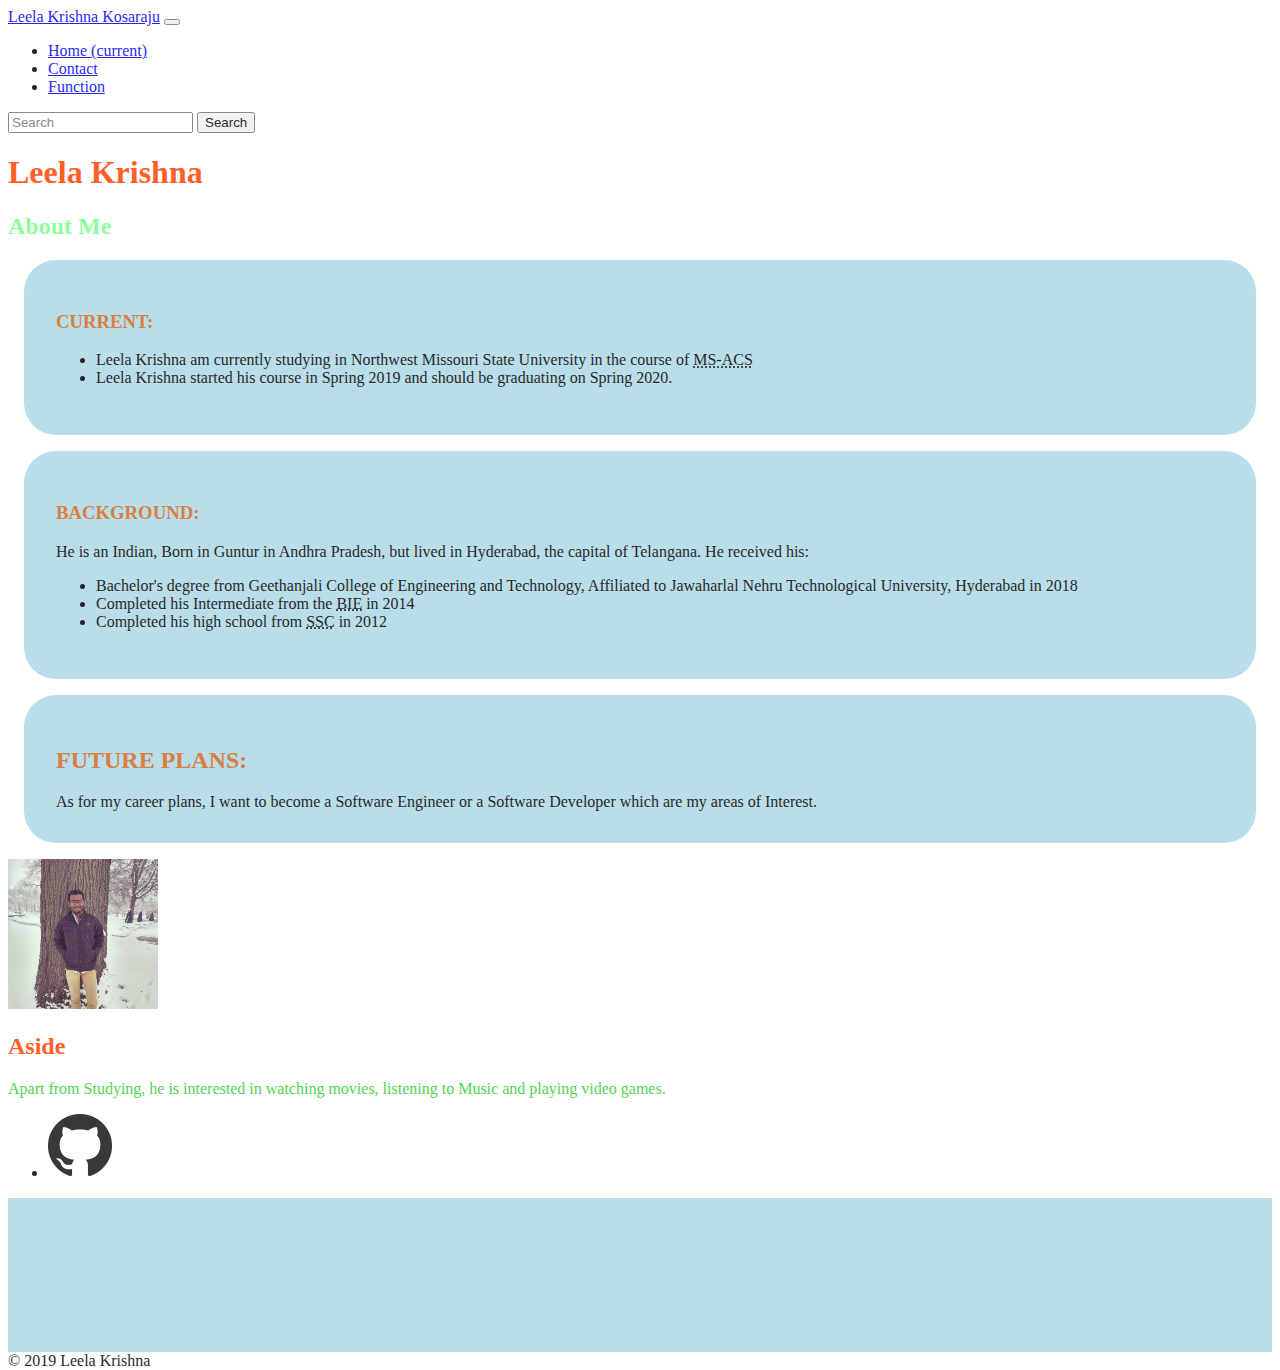
==== index.html @ 94ef18d2 "updating" ====
<!doctype html>
<html lang="en">

<head>
    <meta name="author" content="Leela Krishna Kosaraju">
    <!-- Bootstrap required meta tags-->
    <meta charset="UTF8">
    <meta name="viewport" content="width=device-width, initial-scale=1, shrink-to-fit=no">

    <!-- Link to CSS-->
    <link rel="stylesheet" href="https://stackpath.bootstrapcdn.com/bootstrap/4.2.1/css/bootstrap.min.css" integrity="sha384-GJzZqFGwb1QTTN6wy59ffF1BuGJpLSa9DkKMp0DgiMDm4iYMj70gZWKYbI706tWS"
        crossorigin="anonymous">

    <link rel="stylesheet" href="./css/leela.css">

    <title>Leela Krishna</title>
</head>

<body class="bgimg">
    <nav class="navbar navbar-expand-md navbar-dark fixed-top bg-dark">
        <a class="navbar-brand" href="#">Leela Krishna Kosaraju</a>
        <button class="navbar-toggler" type="button" data-toggle="collapse" data-target="#navbarCollapse" aria-controls="navbarCollapse"
            aria-expanded="false" aria-label="Toggle navigation">
            <span class="navbar-toggler-icon"></span>
        </button>
        <div class="collapse navbar-collapse" id="navbarCollapse">
            <ul class="navbar-nav mr-auto">
                <li class="nav-item active">
                    <a class="nav-link" href="index.html">Home <span class="sr-only">(current)</span></a>
                </li>
                <li class="nav-item">
                    <a class="nav-link" href="contact.html">Contact</a>
                </li>
                <li class="nav-item">
                    <a class="nav-link" href="function.html">Function</a>
                </li>
            </ul>
            <form class="form-inline mt-2 mt-md-0">
                <input class="form-control mr-sm-2" type="text" placeholder="Search" aria-label="Search">
                <button class="btn btn-outline-success my-2 my-sm-0" type="submit">Search</button>
            </form>
        </div>
    </nav>
    <header class="container fluid">
        <h1 id="name">Leela Krishna </h1>
    </header>
    <main class="container-fluid">
        <div class="row">

            <article class="col-sm-8 ">
                <h2 id="s2">About Me</h2>

                <div class="row">
                    <section class="col-md-5">
                        <h3 id="s1"> CURRENT:</h3>
                        <ul>
                            <li>Leela Krishna am currently studying in Northwest Missouri State University in the
                                course of
                                <abbr title="Masters in Applied Computer Sciences">MS-ACS</abbr></li>
                            <li> Leela Krishna started his course in Spring 2019 and should be graduating on Spring
                                2020.</li>
                        </ul>
                    </section>
                    <section class="col-md-5">
                        <h3 id="s1"> BACKGROUND:</h3>
                        He is an Indian, Born in Guntur in Andhra Pradesh, but lived in Hyderabad, the capital of
                        Telangana.
                        He received his:
                        <ul>
                            <li>Bachelor's degree from Geethanjali College of Engineering and Technology, Affiliated to
                                Jawaharlal Nehru Technological University, Hyderabad in 2018</li>
                            <li>Completed his Intermediate from the <abbr title="Board of Intermediate Education">BIE</abbr>
                                in 2014</li>
                            <li>Completed his high school from <abbr title="Secondary School Certificate">SSC</abbr> in
                                2012</li>
                    </section>
                    <section class="col-md-5">
                        <h2 id="s1">FUTURE PLANS:</h2>
                        As for my career plans, I want to become a Software Engineer or a Software Developer which are
                        my areas of Interest.
                    </section>
                </div>
            </article>
            <aside class="col-sm-4">
                <div id="profilepic" class="col-md-5">
                    <img class="rounded-circle" src="./images/IMG_20190112_135634_297.jpg" alt="Profile Picture" width="150em"
                        height="auto">
                </div>
                <h2 id="name">Aside</h2>

                <p class="para" id="text">Apart from Studying, he is interested in watching movies, listening to Music
                    and
                    playing video games.</p>
                <ul>
                    <li id="github"><a href="https://github.com/Leelakrishna0981"><img src="./images/GitHub.png" alt="Github Logo"></a></li>
                </ul>

                <div class="video-wrapper">


                    <iframe src="https://www.youtube.com/embed/wxQR5kokq68" frameborder="0" allow="accelerometer; autoplay; encrypted-media; gyroscope; picture-in-picture"
                        allowfullscreen></iframe>
                </div>
            </aside>

    </main>
    <footer>
        &copy; 2019 Leela Krishna
    </footer>
</body>
<html>
---- css/leela.css ----
<<<<<<< HEAD
body {
    padding-top: 5rem;
  }
  
  body, html {
    height: 100%;
  }
  
  .video-wrapper {
    width: 100%;
    /*background-color: lightblue;*/
  }
  
  section {
    margin: 1rem;
    padding: 2rem;
    background-color: rgb(228, 238, 87);
    border-radius: 2em;
  }
  #f1{
    color: rgb(201, 5, 5);
  }
  #s2
{
  color: rgba(0, 255, 42, 0.541);
}
  #name
{
  color: orangered;	
}

  .para
{
color: white;
}
#s1
{
  color: chocolate;
}
#text
{
  color: limegreen;
}
#t1
{
  color: rgb(255, 248, 248);
}
  .bgimg {
    background-image: url("https://github.com/Leelakrishna0981/aboutme/blob/master/Lion.jpeg?raw=true");
    height: 100%;
    position: relative;
    opacity: 0.85;
    background-position: center;
    background-repeat: no-repeat;
    background-size: cover;
    background-attachment: fixed; /* fixed in viewport */
  }
  
=======
body {
    padding-top: 5rem;
  }
  
  body, html {
    height: 100%;
  }
  
  .video-wrapper {
    width: 100%;
    background-color: lightblue;
  }
  
  section {
    margin: 1rem;
    padding: 2rem;
    background-color: lightblue;
    border-radius: 2em;
  }
  
  .bgimg {
    background-image: url("https://mdbootstrap.com/img/Photos/Horizontal/Nature/full page/img(11).jpg");
    height: 100%;
    position: relative;
    opacity: 0.85;
    background-position: center;
    background-repeat: no-repeat;
    background-size: cover;
    background-attachment: fixed; /* fixed in viewport */
  }
>>>>>>> 0eae0f1e71e4fff49eb062e458aa640337e0e5b0
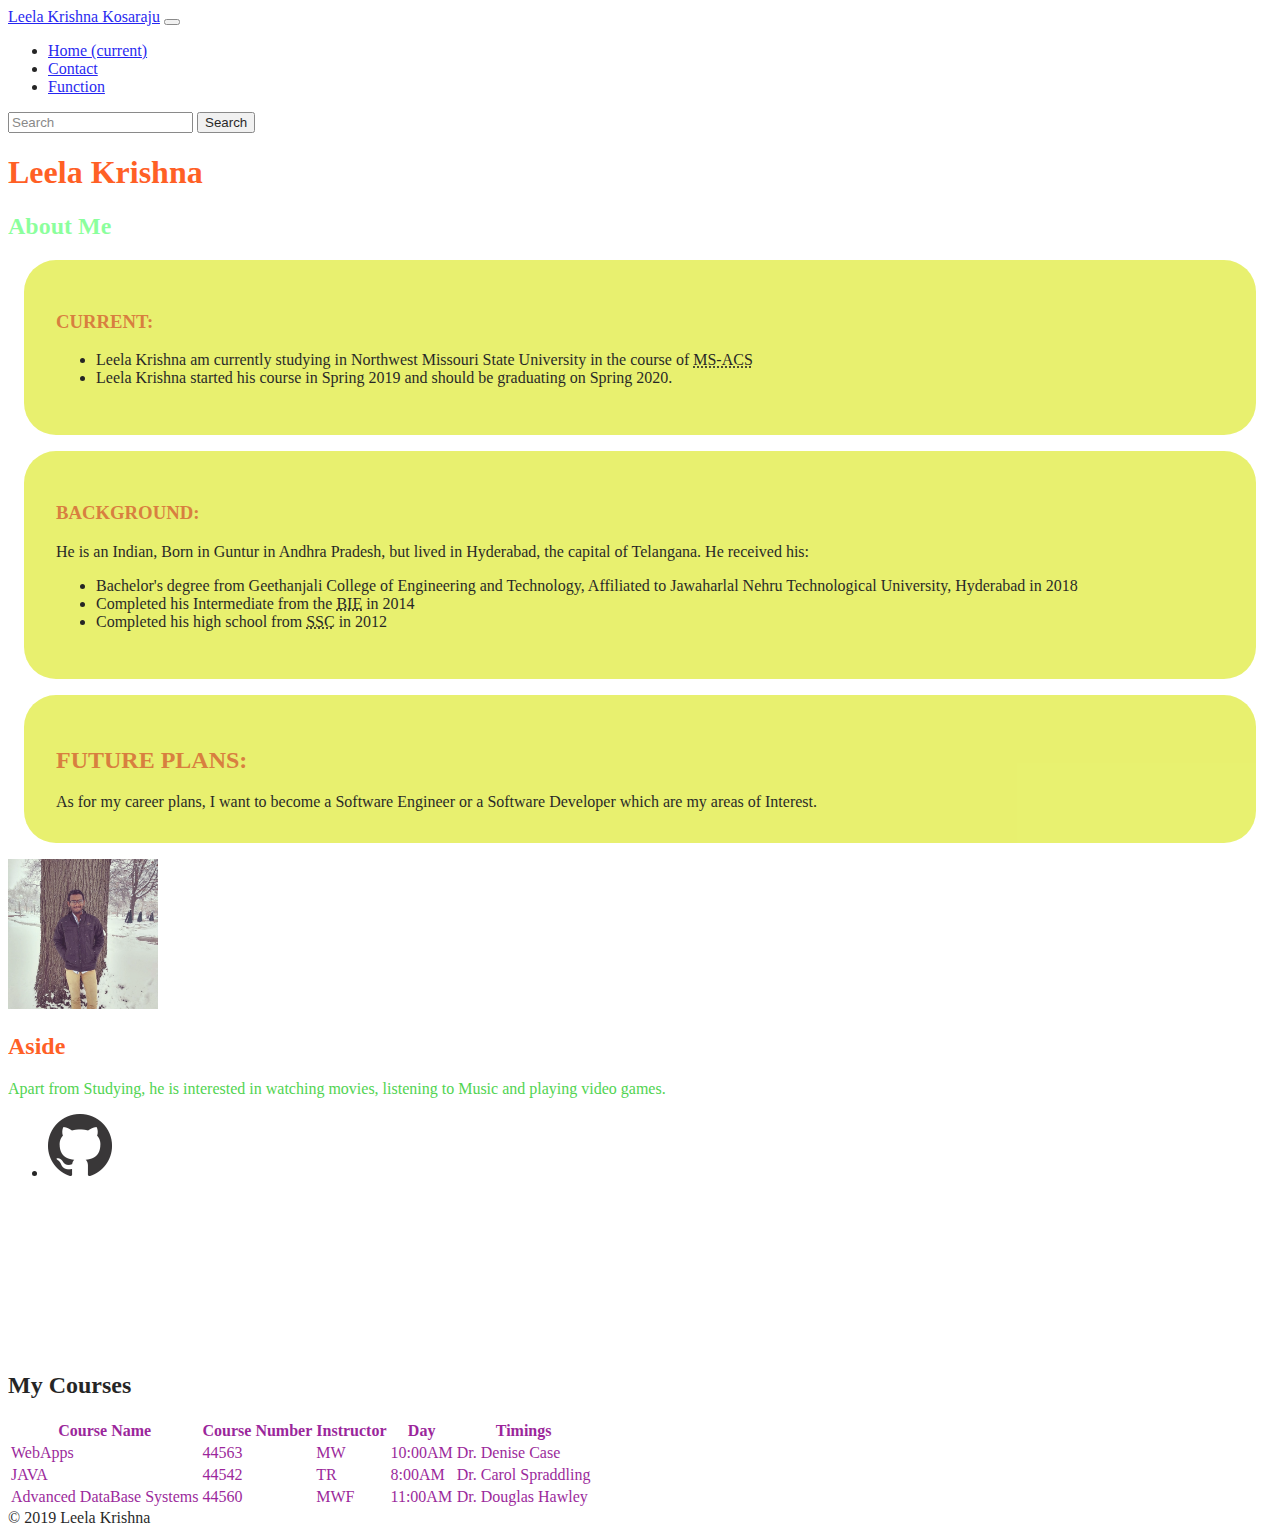
==== commit 55887818: "update" ====
--- a/index.html
+++ b/index.html
@@ -101,6 +101,39 @@
                     <iframe src="https://www.youtube.com/embed/wxQR5kokq68" frameborder="0" allow="accelerometer; autoplay; encrypted-media; gyroscope; picture-in-picture"
                         allowfullscreen></iframe>
                 </div>
+                <div class="col-md-6">
+                    <h2>My Courses </h2>
+                    <table class="tg">
+                        <tr>
+                            <th class="tg-0lax"><span style="font-weight:700">Course Name</span></th>
+                            <th class="tg-0lax"><span style="font-weight:700">Course Number</span></th>
+                            <th class="tg-0lax"><span style="font-weight:bold">Instructor</span></th>
+                            <th class="tg-0lax"><span style="font-weight:700">Day</span></th>
+                            <th class="tg-0lax"><span style="font-weight:700">Timings</span></th>
+                        </tr>
+                        <tr>
+                            <td class="tg-0lax">WebApps</td>
+                            <td class="tg-0lax">44563</td>
+                            <td class="tg-0lax">MW</td>
+                            <td class="tg-0lax">10:00AM</td>
+                            <td class="tg-0lax">Dr. Denise Case</td>
+                        </tr>
+                        <tr>
+                            <td class="tg-0lax">JAVA</td>
+                            <td class="tg-0lax">44542</td>
+                            <td class="tg-0lax">TR</td>
+                            <td class="tg-0lax">8:00AM</td>
+                            <td class="tg-0lax">Dr. Carol Spraddling</td>
+                        </tr>
+                        <tr>
+                            <td class="tg-0lax">Advanced DataBase Systems</td>
+                            <td class="tg-0lax">44560</td>
+                            <td class="tg-0lax">MWF</td>
+                            <td class="tg-0lax">11:00AM</td>
+                            <td class="tg-0lax">Dr. Douglas Hawley</td>
+                        </tr>
+                    </table>
+                </div>
             </aside>
 
     </main>
--- a/css/leela.css
+++ b/css/leela.css
@@ -1,3 +1,4 @@
+<<<<<<< HEAD
 <<<<<<< HEAD
 body {
     padding-top: 5rem;
@@ -42,6 +43,10 @@
 {
   color: limegreen;
 }
+.tg
+{
+  color: darkmagenta;
+}
 #t1
 {
   color: rgb(255, 248, 248);
@@ -56,8 +61,8 @@
     background-size: cover;
     background-attachment: fixed; /* fixed in viewport */
   }
-  
 =======
+<<<<<<< HEAD
 body {
     padding-top: 5rem;
   }
@@ -68,18 +73,45 @@
   
   .video-wrapper {
     width: 100%;
-    background-color: lightblue;
+    /*background-color: lightblue;*/
   }
   
   section {
     margin: 1rem;
     padding: 2rem;
-    background-color: lightblue;
+    background-color: rgb(228, 238, 87);
     border-radius: 2em;
   }
-  
+  #f1{
+    color: rgb(201, 5, 5);
+  }
+  #s2
+{
+  color: rgba(0, 255, 42, 0.541);
+}
+  #name
+{
+  color: orangered;	
+}
+
+  .para
+{
+color: white;
+}
+#s1
+{
+  color: chocolate;
+}
+#text
+{
+  color: limegreen;
+}
+#t1
+{
+  color: rgb(255, 248, 248);
+}
   .bgimg {
-    background-image: url("https://mdbootstrap.com/img/Photos/Horizontal/Nature/full page/img(11).jpg");
+    background-image: url("https://github.com/Leelakrishna0981/aboutme/blob/master/images/Lion.jpeg?raw=true");
     height: 100%;
     position: relative;
     opacity: 0.85;
@@ -87,5 +119,5 @@
     background-repeat: no-repeat;
     background-size: cover;
     background-attachment: fixed; /* fixed in viewport */
-  }
->>>>>>> 0eae0f1e71e4fff49eb062e458aa640337e0e5b0
+  }
+>>>>>>> f62287487baa8c231ea75509b47fe6f858bdd787
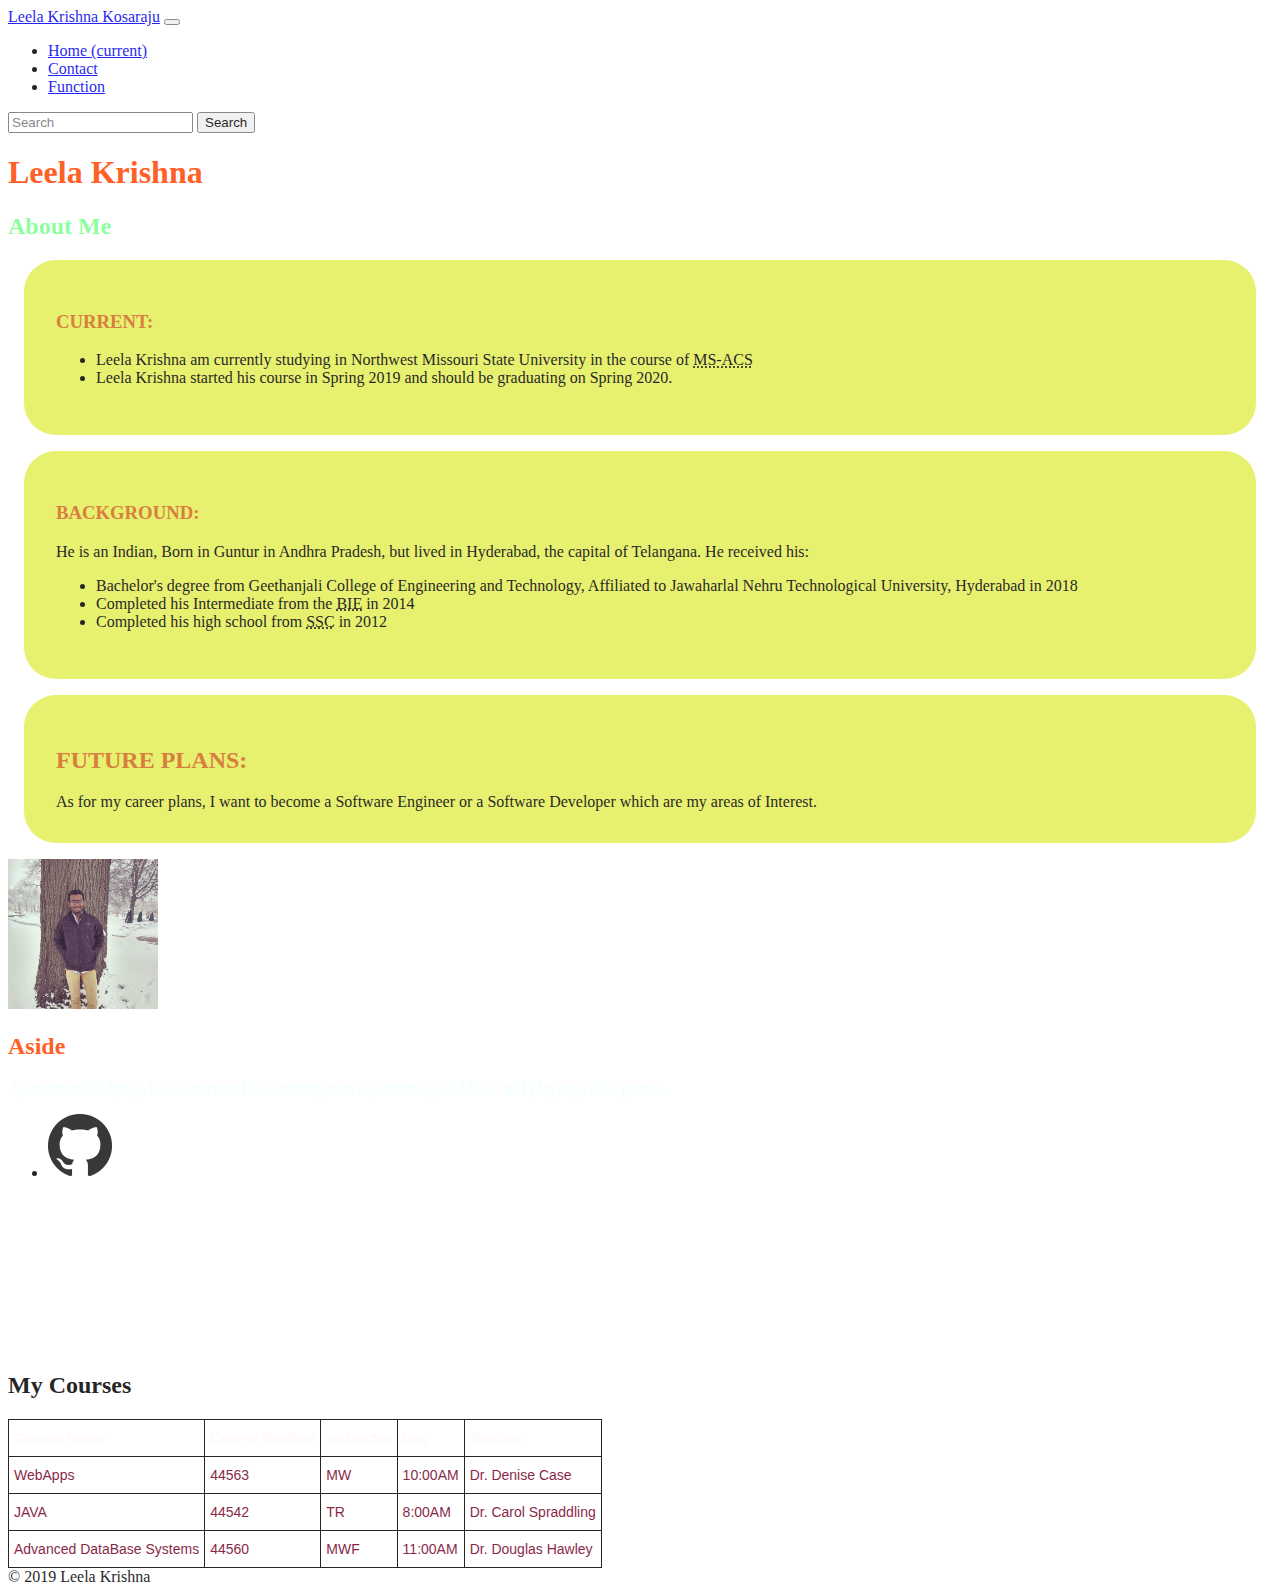
==== commit 5f9d0c97: "update" ====
--- a/index.html
+++ b/index.html
@@ -88,7 +88,7 @@
                 </div>
                 <h2 id="name">Aside</h2>
 
-                <p class="para" id="text">Apart from Studying, he is interested in watching movies, listening to Music
+                <p class="x1">Apart from Studying, he is interested in watching movies, listening to Music
                     and
                     playing video games.</p>
                 <ul>
@@ -104,7 +104,7 @@
                 <div class="col-md-6">
                     <h2>My Courses </h2>
                     <table class="tg">
-                        <tr>
+                        <tr id="t1">
                             <th class="tg-0lax"><span style="font-weight:700">Course Name</span></th>
                             <th class="tg-0lax"><span style="font-weight:700">Course Number</span></th>
                             <th class="tg-0lax"><span style="font-weight:bold">Instructor</span></th>
--- a/css/leela.css
+++ b/css/leela.css
@@ -1,4 +1,74 @@
 <<<<<<< HEAD
+<<<<<<< HEAD
+body {
+    padding-top: 5rem;
+  }
+  
+  body, html {
+    height: 100%;
+  }
+  
+  .video-wrapper {
+    width: 100%;
+    /*background-color: lightblue;*/
+  }
+  
+  section {
+    margin: 1rem;
+    padding: 2rem;
+    background-color: rgb(228, 238, 87);
+    border-radius: 2em;
+  }
+  #f1{
+    color: rgb(201, 5, 5);
+  }
+  #s2
+{
+  color: rgba(0, 255, 42, 0.541);
+}
+  #name
+{
+  color: orangered;	
+}
+.x1{
+  color: azure;
+}
+  .para
+{
+color: white;
+}
+#s1
+{
+  color: chocolate;
+}
+#text
+{
+  color: rgba(247, 37, 0, 0.671);
+}
+.tg
+{
+  
+  color: rgb(117, 0, 39);
+}
+.tg  {border-collapse:collapse;border-spacing:0;}
+.tg td{font-family:Arial, sans-serif;font-size:14px;padding:10px 5px;border-style:solid;border-width:1px;overflow:hidden;word-break:normal;border-color:black;}
+.tg th{font-family:Arial, sans-serif;font-size:14px;font-weight:normal;padding:10px 5px;border-style:solid;border-width:1px;overflow:hidden;word-break:normal;border-color:black;}
+.tg .tg-0lax{text-align:left;vertical-align:top}
+#t1
+{
+  color: rgb(255, 248, 248);
+}
+  .bgimg {
+    background-image: url("https://github.com/Leelakrishna0981/aboutme/blob/master/Lion.jpeg?raw=true");
+    height: 100%;
+    position: relative;
+    opacity: 0.85;
+    background-position: center;
+    background-repeat: no-repeat;
+    background-size: cover;
+    background-attachment: fixed; /* fixed in viewport */
+  }
+=======
 <<<<<<< HEAD
 body {
     padding-top: 5rem;
@@ -43,16 +113,12 @@
 {
   color: limegreen;
 }
-.tg
-{
-  color: darkmagenta;
-}
 #t1
 {
   color: rgb(255, 248, 248);
 }
   .bgimg {
-    background-image: url("https://github.com/Leelakrishna0981/aboutme/blob/master/Lion.jpeg?raw=true");
+    background-image: url("https://github.com/Leelakrishna0981/aboutme/blob/master/images/Lion.jpeg?raw=true");
     height: 100%;
     position: relative;
     opacity: 0.85;
@@ -61,63 +127,4 @@
     background-size: cover;
     background-attachment: fixed; /* fixed in viewport */
   }
-=======
-<<<<<<< HEAD
-body {
-    padding-top: 5rem;
-  }
-  
-  body, html {
-    height: 100%;
-  }
-  
-  .video-wrapper {
-    width: 100%;
-    /*background-color: lightblue;*/
-  }
-  
-  section {
-    margin: 1rem;
-    padding: 2rem;
-    background-color: rgb(228, 238, 87);
-    border-radius: 2em;
-  }
-  #f1{
-    color: rgb(201, 5, 5);
-  }
-  #s2
-{
-  color: rgba(0, 255, 42, 0.541);
-}
-  #name
-{
-  color: orangered;	
-}
-
-  .para
-{
-color: white;
-}
-#s1
-{
-  color: chocolate;
-}
-#text
-{
-  color: limegreen;
-}
-#t1
-{
-  color: rgb(255, 248, 248);
-}
-  .bgimg {
-    background-image: url("https://github.com/Leelakrishna0981/aboutme/blob/master/images/Lion.jpeg?raw=true");
-    height: 100%;
-    position: relative;
-    opacity: 0.85;
-    background-position: center;
-    background-repeat: no-repeat;
-    background-size: cover;
-    background-attachment: fixed; /* fixed in viewport */
-  }
 >>>>>>> f62287487baa8c231ea75509b47fe6f858bdd787
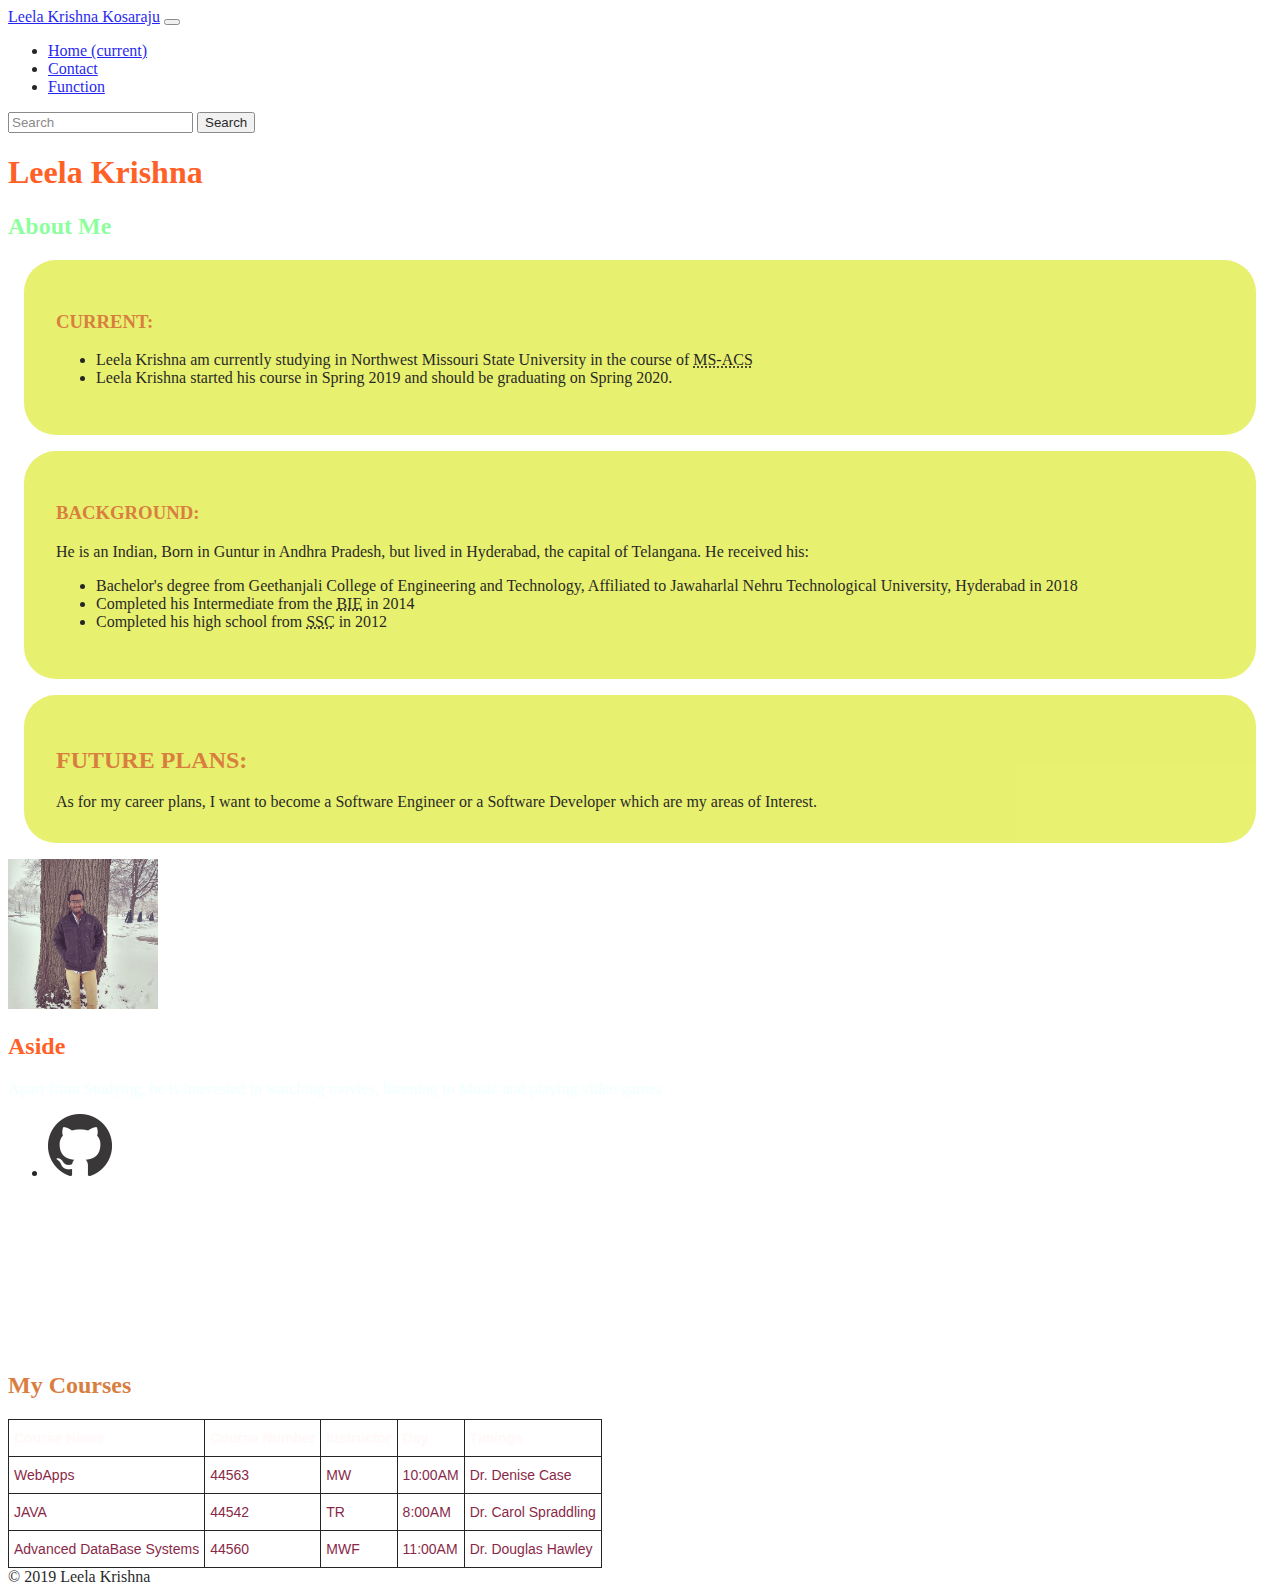
==== commit 4806b106: "update" ====
--- a/index.html
+++ b/index.html
@@ -102,7 +102,7 @@
                         allowfullscreen></iframe>
                 </div>
                 <div class="col-md-6">
-                    <h2>My Courses </h2>
+                    <h2 id="s1">My Courses </h2>
                     <table class="tg">
                         <tr id="t1">
                             <th class="tg-0lax"><span style="font-weight:700">Course Name</span></th>
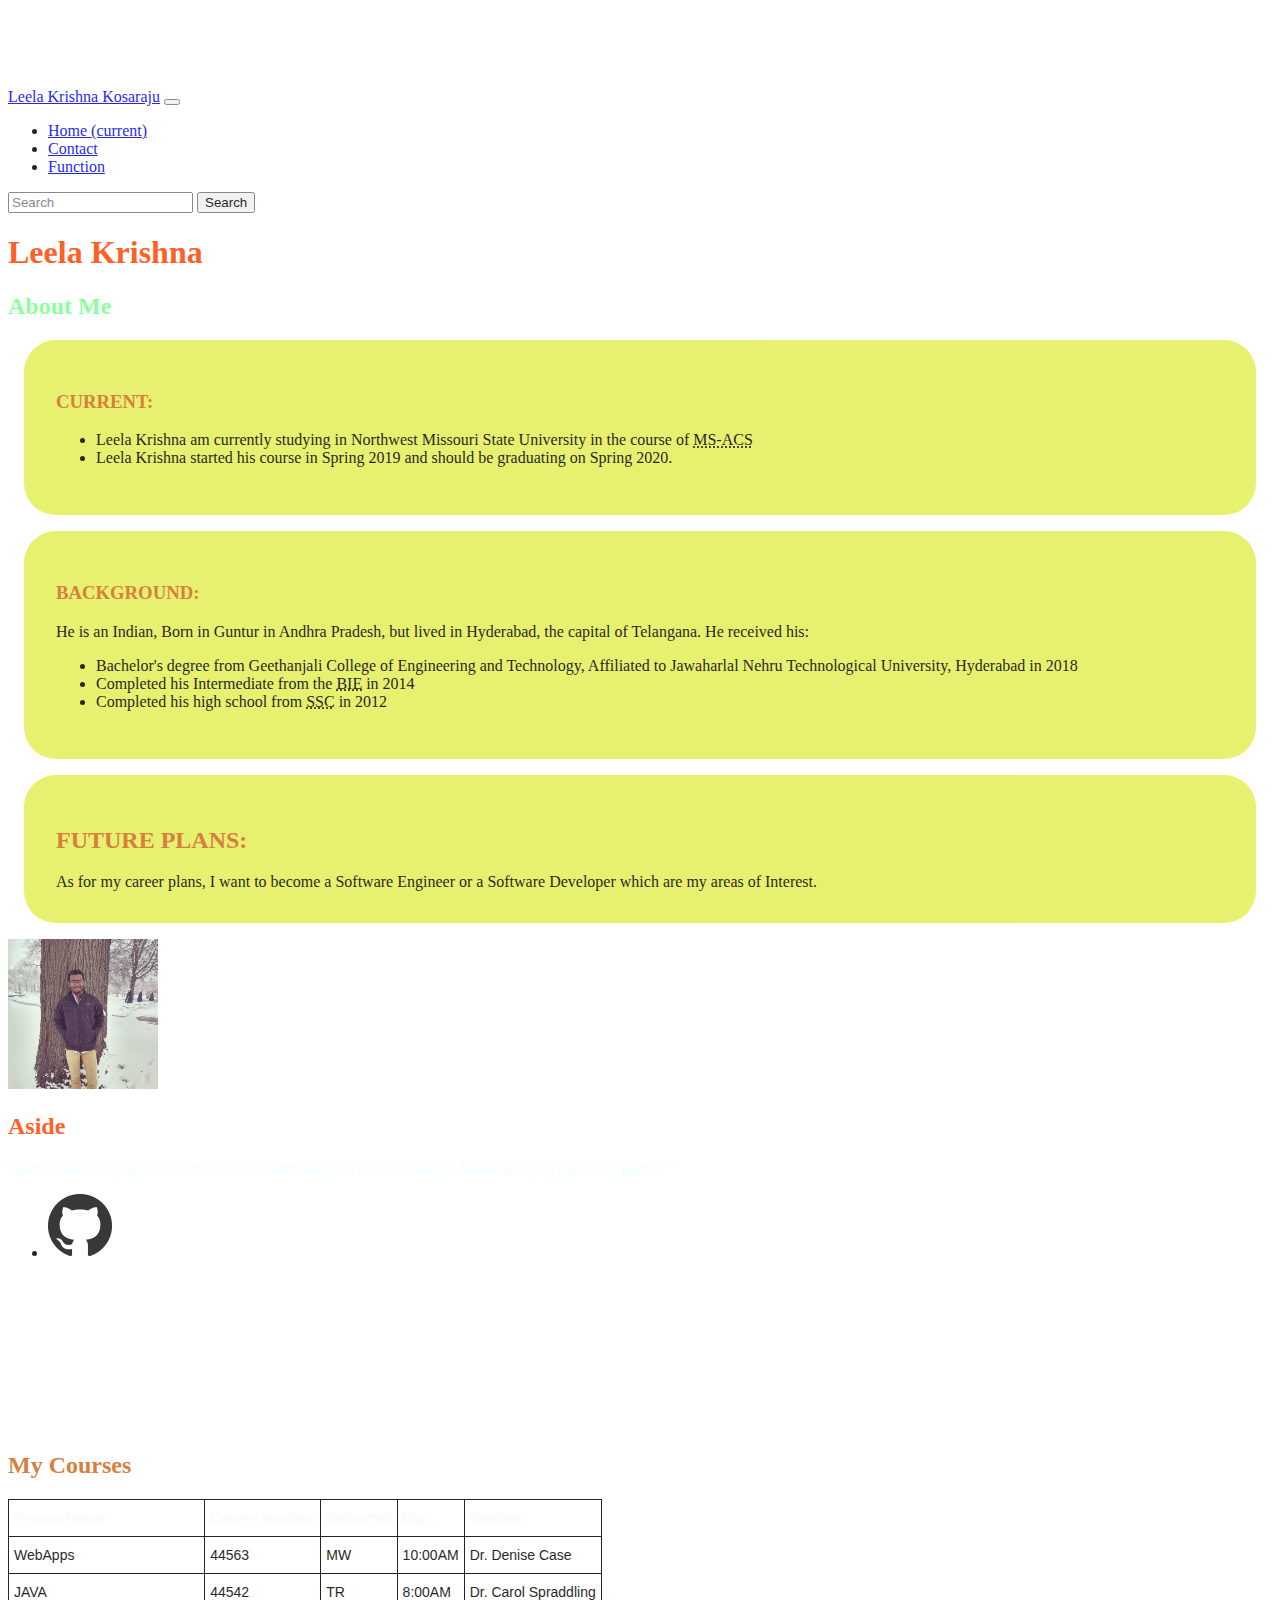
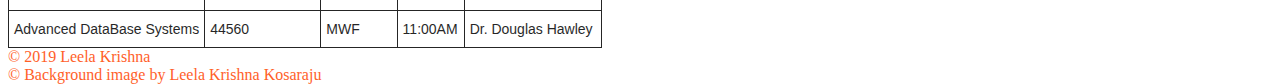
==== commit c3823644: "Merge branch 'master' of https://github.com/Leelakrishna0981/aboutme" ====
--- a/index.html
+++ b/index.html
@@ -137,8 +137,9 @@
             </aside>
 
     </main>
-    <footer>
-        &copy; 2019 Leela Krishna
+    <footer id="name">
+        &copy; 2019 Leela Krishna<br/>
+        &copy; Background image by Leela Krishna Kosaraju
     </footer>
 </body>
 <html>--- a/css/leela.css
+++ b/css/leela.css
@@ -1,5 +1,4 @@
-<<<<<<< HEAD
-<<<<<<< HEAD
+
 body {
     padding-top: 5rem;
   }
@@ -47,8 +46,8 @@
 }
 .tg
 {
-  
-  color: rgb(117, 0, 39);
+  font-size: 145%;
+  color: black;
 }
 .tg  {border-collapse:collapse;border-spacing:0;}
 .tg td{font-family:Arial, sans-serif;font-size:14px;padding:10px 5px;border-style:solid;border-width:1px;overflow:hidden;word-break:normal;border-color:black;}
@@ -57,6 +56,9 @@
 #t1
 {
   color: rgb(255, 248, 248);
+}
+.t2{
+  color: rgb(209, 223, 19);
 }
   .bgimg {
     background-image: url("https://github.com/Leelakrishna0981/aboutme/blob/master/Lion.jpeg?raw=true");
@@ -67,64 +69,4 @@
     background-repeat: no-repeat;
     background-size: cover;
     background-attachment: fixed; /* fixed in viewport */
-  }
-=======
-<<<<<<< HEAD
-body {
-    padding-top: 5rem;
-  }
-  
-  body, html {
-    height: 100%;
-  }
-  
-  .video-wrapper {
-    width: 100%;
-    /*background-color: lightblue;*/
-  }
-  
-  section {
-    margin: 1rem;
-    padding: 2rem;
-    background-color: rgb(228, 238, 87);
-    border-radius: 2em;
-  }
-  #f1{
-    color: rgb(201, 5, 5);
-  }
-  #s2
-{
-  color: rgba(0, 255, 42, 0.541);
-}
-  #name
-{
-  color: orangered;	
-}
-
-  .para
-{
-color: white;
-}
-#s1
-{
-  color: chocolate;
-}
-#text
-{
-  color: limegreen;
-}
-#t1
-{
-  color: rgb(255, 248, 248);
-}
-  .bgimg {
-    background-image: url("https://github.com/Leelakrishna0981/aboutme/blob/master/images/Lion.jpeg?raw=true");
-    height: 100%;
-    position: relative;
-    opacity: 0.85;
-    background-position: center;
-    background-repeat: no-repeat;
-    background-size: cover;
-    background-attachment: fixed; /* fixed in viewport */
-  }
->>>>>>> f62287487baa8c231ea75509b47fe6f858bdd787
+  }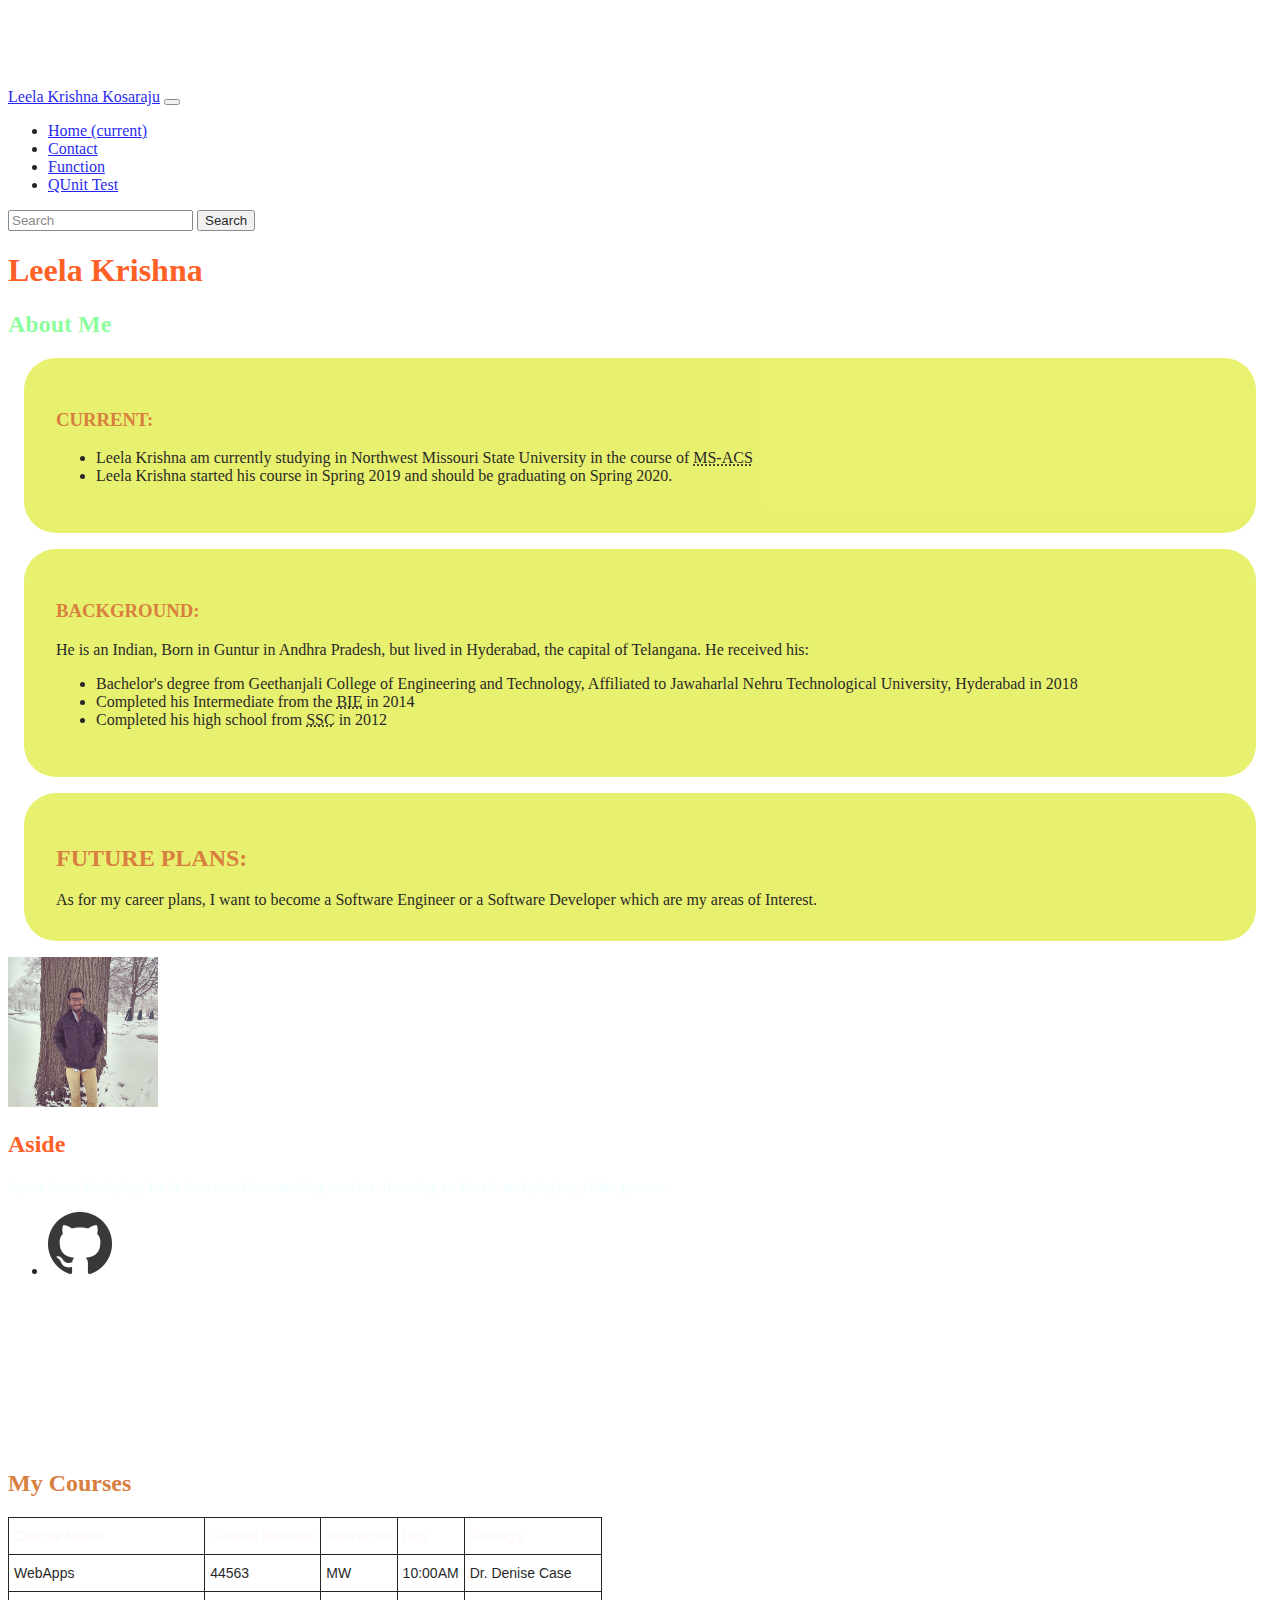
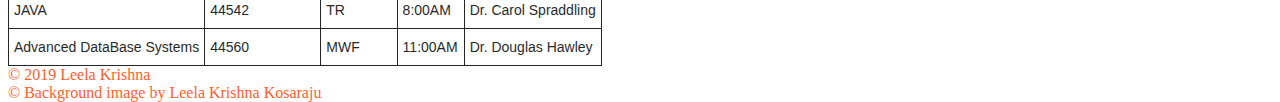
==== commit 6922ec91: "Merge branch 'master' of https://github.com/Leelakrishna0981/aboutme" ====
--- a/index.html
+++ b/index.html
@@ -34,6 +34,9 @@
                 <li class="nav-item">
                     <a class="nav-link" href="function.html">Function</a>
                 </li>
+                <li class="nav-item">
+                    <a class="nav-link" href="qunit.html">QUnit Test</a>
+                  </li>
             </ul>
             <form class="form-inline mt-2 mt-md-0">
                 <input class="form-control mr-sm-2" type="text" placeholder="Search" aria-label="Search">
@@ -141,5 +144,12 @@
         &copy; 2019 Leela Krishna<br/>
         &copy; Background image by Leela Krishna Kosaraju
     </footer>
+<!-- Bootstrap core JavaScript
+    ================================================== -->
+    <!-- Placed at the end of the document so the pages load faster -->
+    <script src="https://code.jquery.com/jquery-3.2.1.slim.min.js" integrity="sha384-KJ3o2DKtIkvYIK3UENzmM7KCkRr/rE9/Qpg6aAZGJwFDMVNA/GpGFF93hXpG5KkN" crossorigin="anonymous"></script>
+    <script>window.jQuery || document.write('<script src="../../assets/js/vendor/jquery-slim.min.js"><\/script>')</script>
+    <script src="./js/popper.min.js"></script>
+    <script src="./js/bootstrap.min.js"></script>
 </body>
 <html>